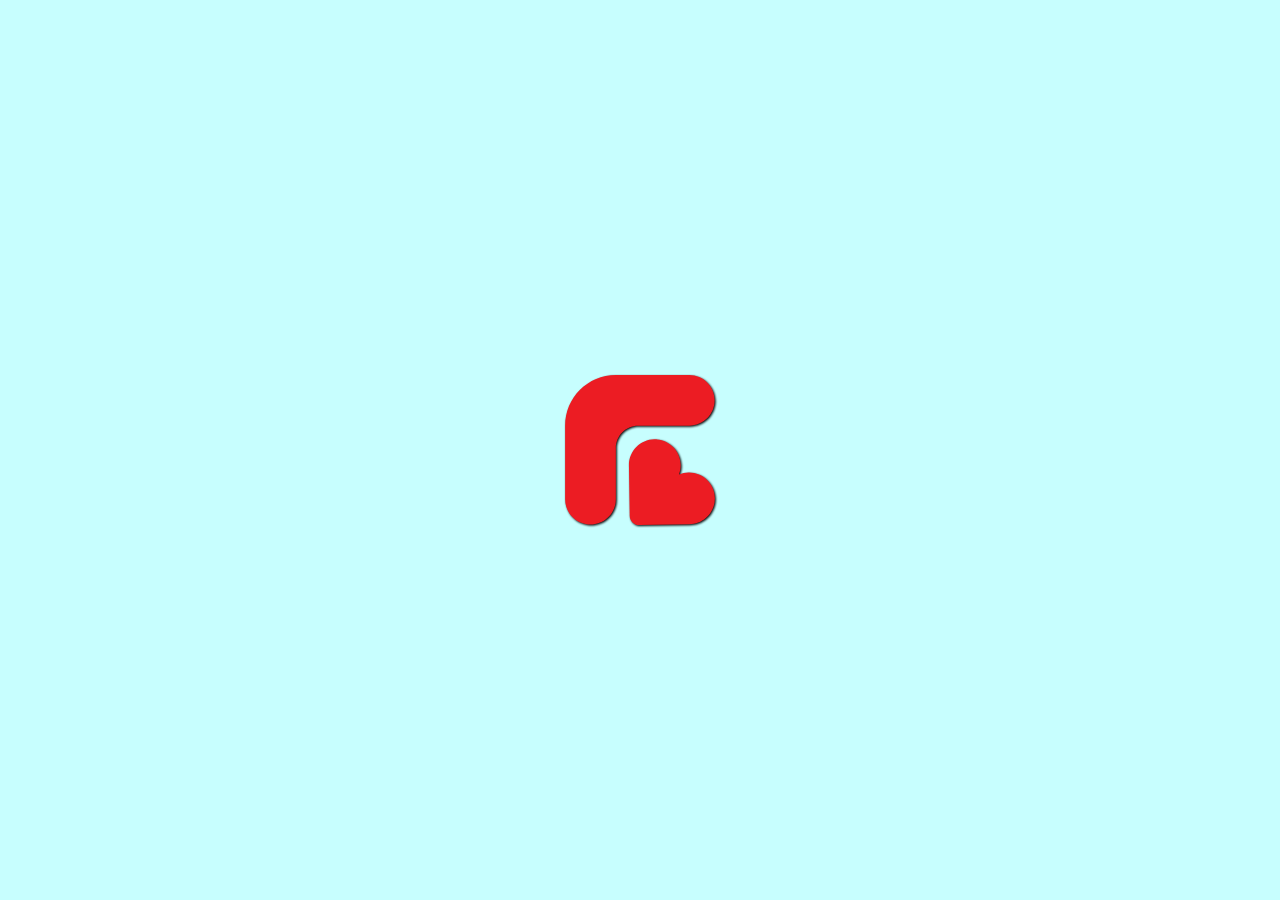
==== Landing Page/Landing Page 1/index.html @ 411c59f4 "Landing page added + loader enhancements" ====
<!DOCTYPE html>
<html lang="en">
  <head>
    <meta charset="UTF-8" />
    <meta name="viewport" content="width=device-width, initial-scale=1.0" />
    <link rel="stylesheet" href="main.css" />
    <title>FresHealth Loading</title>
    <link rel="preconnect" href="https://fonts.gstatic.com" />
    <link
      href="https://fonts.googleapis.com/css2?family=Poppins:wght@300;400;500&display=swap"
      rel="stylesheet"
    />
  </head>
  <body>
    <div class="loading-wrapper disappear">
      <svg
        id="loading-svg"
        xmlns="http://www.w3.org/2000/svg"
        viewBox="0 2.128906 121.277344 121.480469"
      >
        <path
          d="M 121.082031 22.660156 C 121.082031 34.011719 111.890625 43.203125 100.546875 43.203125 L 59.128906 43.203125 C 49.164063 43.203125 41.085938 51.285156 41.085938 61.246094 L 41.085938 102.667969 C 41.085938 114.011719 31.886719 123.207031 20.542969 123.207031 C 9.199219 123.207031 0 114.011719 0 102.667969 L 0 43.203125 C 0 31.859375 4.601563 21.59375 12.03125 14.160156 C 19.464844 6.726563 29.742188 2.128906 41.085938 2.128906 L 100.546875 2.128906 C 111.890625 2.128906 121.082031 11.316406 121.082031 22.660156  "
          fill="#ec1c23"
        />
        <path
          id="heart"
          d=" M 72.324219 54.226563 C 72.683594 54.222656 73.046875 54.226563 73.398438 54.238281 C 73.742188 54.25 74.089844 54.269531 74.433594 54.296875 C 85.027344 55.199219 93.425781 64.011719 93.589844 74.867188 C 93.628906 77.640625 93.132813 80.296875 92.175781 82.734375 C 92.164063 82.75 92.164063 82.757813 92.15625 82.773438 C 92.191406 82.757813 92.226563 82.75 92.257813 82.730469 C 94.648438 81.730469 97.273438 81.160156 100.023438 81.121094 C 111.589844 80.945313 121.105469 90.179688 121.277344 101.75 C 121.449219 113.316406 112.214844 122.832031 100.648438 123.007813 L 60.113281 123.609375 C 55.859375 123.675781 52.363281 120.277344 52.296875 116.023438 L 51.691406 75.492188 C 51.519531 63.921875 60.761719 54.398438 72.324219 54.226563 "
          fill="#ec1c23"
        />
      </svg>
    </div>
    <header>
      <nav>
        <div class="logo">
          <svg
            width="184"
            height="50"
            viewBox="0 0 184 50"
            fill="none"
            xmlns="http://www.w3.org/2000/svg"
          >
            <path
              d="M62.2252 33.3388C61.6733 33.3388 61.1645 33.2242 60.6985 32.9963C60.2326 32.7678 60 32.4253 60 31.969V13.8541C60 13.3978 60.204 13.0553 60.6133 12.8268C61.0219 12.5989 61.4639 12.4843 61.9394 12.4843H71.8389C72.3137 12.4843 72.6562 12.689 72.8656 13.0983C73.075 13.5076 73.1794 13.9394 73.1794 14.3958C73.1794 14.9285 73.0655 15.3904 72.8369 15.7799C72.6091 16.1701 72.2762 16.3645 71.8389 16.3645H64.4497V21.186H68.7576C69.1949 21.186 69.5278 21.362 69.7563 21.7133C69.9848 22.0653 70.0987 22.4692 70.0987 22.9262C70.0987 23.3062 69.9937 23.6821 69.7849 24.0525C69.5755 24.4236 69.2331 24.6091 68.7576 24.6091H64.4497V31.969C64.4497 32.4253 64.2171 32.7678 63.7512 32.9963C63.2846 33.2242 62.7764 33.3388 62.2252 33.3388Z"
              fill="black"
            />
            <path
              d="M74.4919 33.3388C73.8643 33.3388 73.3466 33.1962 72.9373 32.9104C72.5286 32.6252 72.324 32.3114 72.324 31.969V21.1001C72.324 20.7003 72.5286 20.3776 72.9373 20.13C73.3466 19.8831 73.8643 19.7589 74.4919 19.7589C75.0438 19.7589 75.509 19.8831 75.8903 20.13C76.2703 20.3776 76.4606 20.7003 76.4606 21.1001V22.1554C76.6503 21.7379 76.9211 21.3334 77.2738 20.9432C77.6251 20.5536 78.0248 20.2303 78.4716 19.9731C78.9185 19.7166 79.3796 19.5884 79.8551 19.5884H80.6825C81.1007 19.5884 81.467 19.7787 81.7808 20.1587C82.0946 20.5393 82.2515 20.9861 82.2515 21.4998C82.2515 22.0319 82.0946 22.4889 81.7808 22.8689C81.467 23.2496 81.1007 23.4392 80.6825 23.4392H79.8551C79.3421 23.4392 78.8468 23.6152 78.372 23.9672C77.8959 24.3192 77.5064 24.8083 77.2021 25.4366C76.8979 26.0642 76.7458 26.8152 76.7458 27.6898V31.969C76.7458 32.3114 76.5268 32.6252 76.0895 32.9104C75.6523 33.1962 75.1195 33.3388 74.4919 33.3388Z"
              fill="black"
            />
            <path
              d="M87.2729 25.1794H90.8099C91.0193 25.1794 91.1715 25.1323 91.267 25.0368C91.3618 24.942 91.4095 24.7612 91.4095 24.4952C91.4095 24.1145 91.3093 23.796 91.1101 23.5395C90.9102 23.2823 90.653 23.0927 90.3392 22.9685C90.0254 22.845 89.6877 22.783 89.3269 22.783C88.9844 22.783 88.6563 22.845 88.3425 22.9685C88.0287 23.0927 87.7722 23.2823 87.5724 23.5395C87.3725 23.796 87.2729 24.1145 87.2729 24.4952V25.1794ZM90.0684 33.6239C88.6611 33.6239 87.4155 33.3715 86.3315 32.8681C85.2475 32.3639 84.3962 31.6552 83.7782 30.7424C83.1601 29.8297 82.8511 28.7737 82.8511 27.5758V25.4932C82.8511 24.4283 83.1458 23.4488 83.7352 22.5551C84.3246 21.6615 85.1138 20.9432 86.103 20.4015C87.0921 19.8592 88.1952 19.5877 89.4122 19.5877C90.5152 19.5877 91.5282 19.8162 92.4505 20.2726C93.3728 20.729 94.1198 21.362 94.6901 22.1697C95.2603 22.9787 95.5462 23.9242 95.5462 25.0082C95.5462 25.8643 95.4077 26.4776 95.1321 26.8487C94.8565 27.2191 94.5045 27.4476 94.0768 27.5329C93.6491 27.6188 93.2159 27.6611 92.7786 27.6611H87.2729V27.8323C87.2729 28.5363 87.5389 29.1018 88.0717 29.5302C88.6038 29.958 89.3078 30.1715 90.183 30.1715C90.7717 30.1715 91.2758 30.0821 91.6947 29.9007C92.1128 29.7199 92.4833 29.5446 92.8073 29.3733C93.1306 29.2021 93.4444 29.1162 93.7487 29.1162C94.0911 29.1162 94.3858 29.2308 94.6328 29.4586C94.8797 29.6871 95.0652 29.9532 95.1894 30.2574C95.3129 30.5617 95.3749 30.8277 95.3749 31.0562C95.3749 31.4178 95.156 31.7978 94.7187 32.1975C94.2808 32.5966 93.6675 32.9349 92.8782 33.2098C92.089 33.4854 91.1524 33.6239 90.0684 33.6239Z"
              fill="black"
            />
            <path
              d="M102.249 33.6239C101.26 33.6239 100.352 33.4997 99.5252 33.2528C98.6978 33.0059 98.0415 32.6825 97.5565 32.2828C97.0715 31.8837 96.8293 31.456 96.8293 30.9989C96.8293 30.7711 96.8907 30.5051 97.0149 30.2001C97.1383 29.8966 97.3089 29.6298 97.5279 29.4013C97.7461 29.1735 97.9985 29.0589 98.2837 29.0589C98.5879 29.0589 98.8929 29.1687 99.1971 29.387C99.5007 29.606 99.8765 29.8202 100.324 30.0296C100.77 30.2383 101.375 30.3434 102.135 30.3434C102.896 30.3434 103.381 30.2336 103.59 30.0153C103.799 29.7963 103.904 29.5923 103.904 29.4013C103.904 29.0786 103.742 28.8262 103.419 28.6455C103.096 28.4654 102.682 28.3133 102.178 28.1891C101.674 28.0656 101.136 27.9231 100.566 27.7614C99.9959 27.5997 99.4584 27.376 98.9543 27.0908C98.4501 26.8057 98.0367 26.4162 97.7134 25.9209C97.3901 25.427 97.2284 24.7803 97.2284 23.9815C97.2284 23.2782 97.3948 22.5885 97.7277 21.9132C98.0599 21.2385 98.6166 20.6819 99.397 20.2439C100.176 19.8067 101.242 19.5877 102.592 19.5877C103.429 19.5877 104.213 19.6737 104.946 19.8449C105.677 20.0161 106.277 20.2583 106.743 20.5721C107.208 20.8865 107.442 21.2426 107.442 21.6424C107.442 21.832 107.38 22.094 107.256 22.4269C107.132 22.7598 106.952 23.0592 106.714 23.3253C106.476 23.592 106.187 23.7243 105.844 23.7243C105.596 23.7243 105.32 23.6534 105.017 23.5108C104.712 23.3683 104.37 23.2257 103.989 23.0824C103.609 22.9399 103.163 22.8689 102.649 22.8689C102.268 22.8689 101.959 22.9167 101.722 23.0115C101.484 23.107 101.308 23.2209 101.194 23.3539C101.08 23.487 101.023 23.6295 101.023 23.7816C101.023 24.0484 101.184 24.2523 101.508 24.3949C101.831 24.5375 102.249 24.6705 102.763 24.794C103.276 24.9181 103.819 25.0607 104.389 25.2224C104.959 25.3841 105.502 25.6214 106.015 25.9352C106.528 26.249 106.946 26.6679 107.271 27.1911C107.594 27.7143 107.756 28.3938 107.756 29.2308C107.756 30.5617 107.285 31.6265 106.343 32.4253C105.401 33.2242 104.037 33.6239 102.249 33.6239Z"
              fill="black"
            />
            <path
              d="M111.977 33.3388C111.33 33.3388 110.803 33.1962 110.394 32.9104C109.985 32.6252 109.78 32.3114 109.78 31.969V13.3405C109.78 12.9407 109.985 12.618 110.394 12.3704C110.803 12.1235 111.33 12 111.977 12C112.585 12 113.109 12.1235 113.546 12.3704C113.984 12.618 114.202 12.9407 114.202 13.3405V21.7563C114.468 21.2051 114.905 20.7058 115.514 20.2583C116.123 19.8121 116.864 19.5884 117.74 19.5884C118.614 19.5884 119.418 19.8592 120.15 20.4008C120.882 20.9432 121.472 21.6663 121.919 22.5694C122.365 23.4726 122.589 24.4761 122.589 25.5791V31.969C122.589 32.4253 122.357 32.7678 121.891 32.9963C121.424 33.2242 120.916 33.3388 120.364 33.3388C119.851 33.3388 119.356 33.2242 118.881 32.9963C118.405 32.7678 118.167 32.4253 118.167 31.969V25.5791C118.167 25.2176 118.072 24.8758 117.882 24.5518C117.692 24.2285 117.444 23.9624 117.141 23.753C116.836 23.5443 116.494 23.4392 116.113 23.4392C115.809 23.4392 115.51 23.5252 115.215 23.6964C114.92 23.8669 114.677 24.1098 114.488 24.4236C114.298 24.7374 114.202 25.1228 114.202 25.5791V31.969C114.202 32.3114 113.984 32.6252 113.546 32.9104C113.109 33.1962 112.585 33.3388 111.977 33.3388Z"
              fill="black"
            />
            <path
              d="M128.922 25.1794H132.459C132.669 25.1794 132.821 25.1323 132.916 25.0368C133.011 24.942 133.059 24.7612 133.059 24.4952C133.059 24.1145 132.959 23.796 132.759 23.5395C132.56 23.2823 132.303 23.0927 131.989 22.9685C131.675 22.845 131.337 22.783 130.976 22.783C130.634 22.783 130.306 22.845 129.992 22.9685C129.678 23.0927 129.421 23.2823 129.222 23.5395C129.022 23.796 128.922 24.1145 128.922 24.4952V25.1794ZM131.718 33.6239C130.311 33.6239 129.065 33.3715 127.98 32.8681C126.896 32.3639 126.045 31.6552 125.427 30.7424C124.81 29.8297 124.501 28.7737 124.501 27.5758V25.4932C124.501 24.4283 124.795 23.4488 125.385 22.5551C125.974 21.6615 126.763 20.9432 127.752 20.4015C128.741 19.8592 129.845 19.5877 131.062 19.5877C132.165 19.5877 133.177 19.8162 134.1 20.2726C135.022 20.729 135.769 21.362 136.34 22.1697C136.91 22.9787 137.195 23.9242 137.195 25.0082C137.195 25.8643 137.057 26.4776 136.782 26.8487C136.506 27.2191 136.154 27.4476 135.726 27.5329C135.298 27.6188 134.865 27.6611 134.427 27.6611H128.922V27.8323C128.922 28.5363 129.188 29.1018 129.721 29.5302C130.253 29.958 130.957 30.1715 131.832 30.1715C132.421 30.1715 132.925 30.0821 133.343 29.9007C133.762 29.7199 134.133 29.5446 134.457 29.3733C134.779 29.2021 135.094 29.1162 135.398 29.1162C135.74 29.1162 136.035 29.2308 136.282 29.4586C136.529 29.6871 136.715 29.9532 136.838 30.2574C136.962 30.5617 137.024 30.8277 137.024 31.0562C137.024 31.4178 136.805 31.7978 136.368 32.1975C135.93 32.5966 135.317 32.9349 134.528 33.2098C133.738 33.4854 132.802 33.6239 131.718 33.6239Z"
              fill="black"
            />
            <path
              d="M143.956 30.4C144.26 30.4 144.574 30.2813 144.897 30.0432C145.221 29.8058 145.501 29.4873 145.739 29.0875C145.976 28.6885 146.096 28.2512 146.096 27.7757V27.6611H145.981C145.448 27.6611 144.94 27.6952 144.455 27.7614C143.97 27.8282 143.58 27.9708 143.285 28.1891C142.991 28.4081 142.843 28.7451 142.843 29.2021C142.843 29.6203 142.948 29.9245 143.157 30.1149C143.367 30.3052 143.633 30.4 143.956 30.4ZM142.044 33.6239C141.055 33.6239 140.199 33.3149 139.477 32.6962C138.754 32.0788 138.393 31.1231 138.393 29.8297C138.393 28.7076 138.679 27.8323 139.249 27.2047C139.819 26.5772 140.604 26.1399 141.602 25.8929C142.601 25.646 143.756 25.5218 145.069 25.5218H146.096V25.2367C146.096 24.9134 146.028 24.59 145.895 24.2667C145.763 23.9433 145.543 23.6725 145.24 23.4535C144.935 23.2352 144.507 23.1254 143.956 23.1254C143.175 23.1254 142.596 23.2018 142.216 23.3539C141.835 23.5061 141.54 23.663 141.332 23.8246C141.122 23.9863 140.884 24.0668 140.618 24.0668C140.143 24.0668 139.777 23.8294 139.52 23.3539C139.263 22.8785 139.135 22.3839 139.135 21.8702C139.135 21.4139 139.396 21.0141 139.919 20.6717C140.442 20.3299 141.079 20.0639 141.831 19.8735C142.581 19.6832 143.309 19.5877 144.013 19.5877C145.572 19.5877 146.828 19.8544 147.779 20.3872C148.73 20.9193 149.423 21.609 149.861 22.4548C150.299 23.3014 150.518 24.2094 150.518 25.1794V31.969C150.518 32.3496 150.312 32.673 149.904 32.939C149.494 33.2057 148.977 33.3381 148.349 33.3381C147.797 33.3381 147.332 33.2057 146.951 32.939C146.571 32.673 146.381 32.3496 146.381 31.969V31.3414C145.867 31.9315 145.268 32.4588 144.583 32.9247C143.899 33.3906 143.052 33.6239 142.044 33.6239Z"
              fill="black"
            />
            <path
              d="M155.424 33.3388C154.777 33.3388 154.249 33.1962 153.84 32.9104C153.431 32.6252 153.227 32.3114 153.227 31.969V13.3405C153.227 12.9407 153.431 12.618 153.84 12.3704C154.249 12.1235 154.777 12 155.424 12C156.032 12 156.555 12.1235 156.993 12.3704C157.43 12.618 157.649 12.9407 157.649 13.3405V31.969C157.649 32.3114 157.43 32.6252 156.993 32.9104C156.555 33.1962 156.032 33.3388 155.424 33.3388Z"
              fill="black"
            />
            <path
              d="M166.007 33.3388C164.2 33.3388 162.816 32.9533 161.857 32.1832C160.896 31.413 160.416 30.1913 160.416 28.5172V15.1946C160.416 14.7955 160.653 14.4722 161.129 14.2245C161.604 13.9776 162.099 13.8541 162.612 13.8541C163.164 13.8541 163.672 13.9776 164.139 14.2245C164.604 14.4722 164.838 14.7955 164.838 15.1946V19.7589H168.062C168.422 19.7589 168.693 19.9261 168.874 20.2583C169.055 20.5912 169.145 20.9479 169.145 21.3286C169.145 21.7277 169.055 22.0892 168.874 22.4125C168.693 22.7359 168.422 22.8976 168.062 22.8976H164.838V28.5172C164.838 28.9361 164.923 29.226 165.094 29.3877C165.265 29.5493 165.57 29.6298 166.007 29.6298H167.234C167.88 29.6298 168.356 29.8249 168.66 30.2144C168.965 30.6046 169.117 31.0276 169.117 31.484C169.117 31.9594 168.965 32.3878 168.66 32.7678C168.356 33.1484 167.88 33.3388 167.234 33.3388"
              fill="black"
            />
            <path
              d="M173.082 33.3388C172.436 33.3388 171.908 33.1962 171.499 32.9104C171.09 32.6252 170.886 32.3114 170.886 31.969V13.3405C170.886 12.9407 171.09 12.618 171.499 12.3704C171.908 12.1235 172.436 12 173.082 12C173.691 12 174.213 12.1235 174.651 12.3704C175.088 12.618 175.307 12.9407 175.307 13.3405V21.7563C175.574 21.2051 176.011 20.7058 176.62 20.2583C177.228 19.8121 177.97 19.5884 178.844 19.5884C179.72 19.5884 180.523 19.8592 181.255 20.4008C181.987 20.9432 182.577 21.6663 183.024 22.5694C183.471 23.4726 183.695 24.4761 183.695 25.5791V31.969C183.695 32.4253 183.461 32.7678 182.995 32.9963C182.529 33.2242 182.021 33.3388 181.469 33.3388C180.956 33.3388 180.461 33.2242 179.986 32.9963C179.51 32.7678 179.272 32.4253 179.272 31.969V25.5791C179.272 25.2176 179.177 24.8758 178.987 24.5518C178.797 24.2285 178.55 23.9624 178.246 23.753C177.941 23.5443 177.599 23.4392 177.219 23.4392C176.914 23.4392 176.614 23.5252 176.32 23.6964C176.025 23.8669 175.782 24.1098 175.593 24.4236C175.402 24.7374 175.307 25.1228 175.307 25.5791V31.969C175.307 32.3114 175.088 32.6252 174.651 32.9104C174.213 33.1962 173.691 33.3388 173.082 33.3388Z"
              fill="black"
            />
            <path
              d="M63.0513 36.1704V36.5374H62.0083V39.3984H61.571V36.5374H60.5239V36.1704"
              fill="black"
            />
            <path
              d="M70.9944 39.3984H70.5551V37.9297H68.8156V39.3984H68.377V36.1704H68.8156V37.6098H70.5551V36.1704H70.9944"
              fill="black"
            />
            <path
              d="M78.6374 36.1704V36.5265H77.0875V37.5982H78.3427V37.9406H77.0875V39.0423H78.6374V39.3984H76.6489V36.1704"
              fill="black"
            />
            <path
              d="M92.4846 39.3984H92.0453V37.9297H90.3065V39.3984H89.8672V36.1704H90.3065V37.6098H92.0453V36.1704H92.4846"
              fill="black"
            />
            <path
              d="M100.128 36.1704V36.5265H98.5784V37.5982H99.8329V37.9406H98.5784V39.0423H100.128V39.3984H98.1391V36.1704"
              fill="black"
            />
            <path
              d="M106.163 38.1999H107.368L106.861 36.8867C106.828 36.8055 106.796 36.7039 106.765 36.5824C106.748 36.6438 106.732 36.7005 106.716 36.7523C106.7 36.8042 106.685 36.8499 106.67 36.8887L106.163 38.1999ZM108.279 39.3984H107.94C107.902 39.3984 107.87 39.3889 107.846 39.3691C107.822 39.3493 107.804 39.3248 107.792 39.2947L107.49 38.5157H106.042L105.74 39.2947C105.729 39.322 105.711 39.3459 105.686 39.3671C105.66 39.3882 105.629 39.3984 105.591 39.3984H105.253L106.544 36.1704H106.987"
              fill="black"
            />
            <path
              d="M113.989 39.0314H115.386V39.3984H113.552V36.1704H113.989"
              fill="black"
            />
            <path
              d="M122.545 36.1704V36.5374H121.502V39.3984H121.065V36.5374H120.017V36.1704"
              fill="black"
            />
            <path
              d="M130.488 39.3984H130.049V37.9297H128.31V39.3984H127.87V36.1704H128.31V37.6098H130.049V36.1704H130.488"
              fill="black"
            />
            <path
              d="M142.315 37.927V39.0512H143.012C143.137 39.0512 143.244 39.0369 143.334 39.0082C143.423 38.9803 143.497 38.94 143.555 38.8882C143.612 38.8363 143.655 38.7749 143.682 38.7033C143.709 38.6324 143.723 38.5539 143.723 38.468C143.723 38.3015 143.663 38.1692 143.545 38.073C143.427 37.9754 143.249 37.927 143.01 37.927H142.315ZM142.315 37.6166H142.891C143.014 37.6166 143.121 37.603 143.211 37.5757C143.301 37.5491 143.375 37.5116 143.435 37.4631C143.494 37.4147 143.538 37.3567 143.567 37.2885C143.595 37.2203 143.609 37.1452 143.609 37.0647C143.609 36.8751 143.553 36.7366 143.439 36.6479C143.324 36.5593 143.148 36.5149 142.907 36.5149H142.315V37.6166ZM141.877 39.3984V36.1704H142.907C143.105 36.1704 143.276 36.1895 143.419 36.2284C143.563 36.268 143.68 36.3232 143.773 36.3955C143.865 36.4678 143.933 36.5558 143.978 36.6602C144.022 36.7646 144.045 36.8819 144.045 37.0129C144.045 37.0927 144.032 37.1691 144.007 37.2428C143.982 37.3165 143.945 37.3847 143.894 37.4474C143.845 37.5102 143.781 37.5668 143.706 37.6166C143.63 37.6657 143.54 37.7067 143.439 37.738C143.674 37.7844 143.852 37.8697 143.972 37.9925C144.092 38.116 144.152 38.2783 144.152 38.4796C144.152 38.616 144.127 38.7401 144.077 38.8534C144.027 38.9659 143.953 39.0628 143.856 39.144C143.759 39.2252 143.641 39.2879 143.5 39.3316C143.36 39.3759 143.199 39.3984 143.019 39.3984"
              fill="black"
            />
            <path
              d="M150.199 38.1999H151.404L150.897 36.8867C150.864 36.8055 150.832 36.7039 150.801 36.5824C150.784 36.6438 150.767 36.7005 150.752 36.7523C150.736 36.8042 150.721 36.8499 150.705 36.8887L150.199 38.1999ZM152.314 39.3984H151.976C151.937 39.3984 151.906 39.3889 151.881 39.3691C151.857 39.3493 151.84 39.3248 151.827 39.2947L151.526 38.5157H150.077L149.775 39.2947C149.765 39.322 149.747 39.3459 149.722 39.3671C149.696 39.3882 149.664 39.3984 149.627 39.3984H149.289L150.58 36.1704H151.023"
              fill="black"
            />
            <path
              d="M159.836 36.1704V36.3321C159.836 36.3833 159.82 36.4317 159.788 36.4767L157.961 39.0423H159.804V39.3984H157.389V39.2272C157.389 39.1822 157.403 39.1392 157.432 39.099L159.262 36.5265H157.475V36.1704"
              fill="black"
            />
            <path
              d="M165.806 38.1999H167.01L166.504 36.8867C166.471 36.8055 166.439 36.7039 166.407 36.5824C166.39 36.6438 166.375 36.7005 166.359 36.7523C166.342 36.8042 166.327 36.8499 166.312 36.8887L165.806 38.1999ZM167.92 39.3984H167.583C167.544 39.3984 167.512 39.3889 167.489 39.3691C167.465 39.3493 167.446 39.3248 167.434 39.2947L167.132 38.5157H165.684L165.382 39.2947C165.371 39.322 165.353 39.3459 165.328 39.3671C165.302 39.3882 165.271 39.3984 165.233 39.3984H164.896L166.186 36.1704H166.63"
              fill="black"
            />
            <path
              d="M173.735 38.1999H174.94L174.433 36.8867C174.4 36.8055 174.368 36.7039 174.337 36.5824C174.32 36.6438 174.304 36.7005 174.288 36.7523C174.272 36.8042 174.257 36.8499 174.242 36.8887L173.735 38.1999ZM175.85 39.3984H175.512C175.473 39.3984 175.442 39.3889 175.418 39.3691C175.393 39.3493 175.376 39.3248 175.363 39.2947L175.062 38.5157H173.614L173.311 39.2947C173.301 39.322 173.283 39.3459 173.258 39.3671C173.232 39.3882 173.2 39.3984 173.163 39.3984H172.825L174.116 36.1704H174.56"
              fill="black"
            />
            <path
              d="M181.604 37.7339H182.061C182.188 37.7339 182.301 37.7183 182.398 37.6876C182.495 37.6569 182.576 37.6132 182.641 37.5566C182.706 37.5006 182.755 37.4331 182.789 37.3553C182.821 37.2769 182.838 37.1909 182.838 37.0961C182.838 36.9037 182.774 36.7591 182.648 36.6609C182.521 36.564 182.332 36.5149 182.081 36.5149H181.604V37.7339ZM181.604 38.0512V39.3984H181.169V36.1704H182.081C182.285 36.1704 182.462 36.1909 182.611 36.2318C182.759 36.2734 182.882 36.3328 182.979 36.4112C183.076 36.489 183.148 36.5838 183.194 36.6936C183.24 36.8042 183.264 36.9276 183.264 37.0647C183.264 37.1787 183.246 37.2851 183.21 37.3847C183.174 37.4836 183.122 37.573 183.053 37.6514C182.985 37.7299 182.901 37.7974 182.803 37.8533C182.705 37.9086 182.594 37.9509 182.469 37.9788C182.523 38.0109 182.57 38.0566 182.613 38.1166L183.555 39.3984H183.167C183.088 39.3984 183.029 39.3671 182.991 39.3063L182.153 38.1521C182.128 38.1166 182.1 38.0907 182.07 38.075C182.04 38.0587 181.995 38.0512 181.935 38.0512"
              fill="black"
            />
            <path
              d="M49.9185 8.45037C49.9185 13.1225 46.1292 16.9056 41.4525 16.9056H24.3771C20.2689 16.9056 16.9385 20.232 16.9385 24.3318V41.3804C16.9385 46.0494 13.1459 49.834 8.46926 49.834C3.79256 49.834 0 46.0494 0 41.3804V16.9056C0 12.2366 1.89709 8.01145 4.96013 4.95189C8.02478 1.89233 12.2618 0 16.9385 0H41.4525C46.1292 0 49.9185 3.78144 49.9185 8.45037Z"
              fill="#EC1C23"
            />
            <path
              d="M29.8171 21.4427C29.9653 21.441 30.115 21.4427 30.26 21.4475C30.4017 21.4523 30.545 21.4603 30.6867 21.4716C35.0542 21.843 38.5167 25.4701 38.5843 29.938C38.6004 31.0795 38.3959 32.1728 38.0013 33.1761C37.9965 33.1825 37.9965 33.1857 37.9933 33.1921C38.0078 33.1857 38.0223 33.1825 38.0351 33.1744C39.0207 32.7629 40.1029 32.5281 41.2367 32.5121C46.0052 32.4397 49.9282 36.2404 49.999 41.0026C50.0699 45.7632 46.2628 49.6797 41.4943 49.752L24.7829 49.9996C23.0291 50.0269 21.5878 48.6282 21.5604 46.8774L21.3108 30.1953C21.24 25.4331 25.0502 21.5134 29.8171 21.4427Z"
              fill="#EC1C23"
            />
          </svg>
        </div>
        <ul>
          <li class="borderLeftRight">Home</li>
          <li class="textTransformX">Products</li>
          <li>About Us</li>
          <li>Contact Us</li>
        </ul>
      </nav>
    </header>
  </body>
  <script src="../../js/main.js"></script>
</html>
---- Landing Page/Landing Page 1/main.css ----
/* 
#c7fefe
#f25a5f
#E19B8E
#FFE5DB
#57BABA
 */
* {
  box-sizing: border-box;
  margin: 0;
  padding: 0;
  font-family: "Poppins", sans-serif;
}

.logo {
  display: flex;
  margin-left: 10%;
  justify-content: flex-start;
  height: 100%;
  align-items: center;
}
button.changecolor {
  position: absolute;
  border: none;
  outline: none;
  padding: 15px;
  cursor: pointer;
}
svg#loading-svg {
  width: 150px;
  height: 150px;
  overflow: visible;
  margin: auto;
  display: block;
}

path#heart {
  animation: heartbeat 2.5s infinite both ease-in-out;
}

@keyframes heartbeat {
  50% {
    fill: #f25a5f;
    transform: scale(1.05);
  }
}
svg#loading-svg {
  filter: drop-shadow(1px 1px 1px black);
}
.loading-wrapper {
  position: fixed;
  left: 0;
  top: 0;
  width: 100%;
  z-index: 999;
  display: flex;
  height: 100%;
  background-color: #c7fefe;
}
nav {
  height: 100px;
  width: 100%;
  display: flex;
  box-shadow: 0px 1px 10px #00000025;
}
ul {
  display: flex;
  list-style: none;
  flex: 1 0;
  align-items: center;
  justify-content: flex-end;
  margin-right: 10%;
}

li {
  font-size: 14px;
  font-weight: 500;
  margin: 0 25px;
}

.borderLeftRight {
  display: inline-block;
  position: relative;
  color: hsl(222, 25%, 14%);
  cursor: pointer;
}

.borderLeftRight::after {
  content: "";
  position: absolute;
  width: 100%;
  transform: scaleX(0);
  height: 2px;
  bottom: 0;
  left: 0;
  background-color: hsl(243, 80%, 62%);
  transform-origin: bottom right;
  transition: transform 0.4s cubic-bezier(0.86, 0, 0.07, 1);
}

.borderLeftRight:hover::after {
  transform: scaleX(1);
  transform-origin: bottom left;
}

.textTransformX {
  cursor: pointer;
  color: hsl(222, 25%, 14%);
  transition: transform 0.2s ease, color 0.2s ease;
}

.textTransformX:hover {
  transform: translateX(4px);
  color: hsl(243, 80%, 62%);
}

@media screen and (max-width: 786px) {
  header {
    position: fixed;
    bottom: 0;
    width: 100%;
  }
  .logo {
    display: none;
  }
  ul {
    margin-right: 0;
    justify-content: space-around;
    text-align: center;
    flex: 1 0 100%;
  }
  nav {
    height: 50px;
  }
  li {
    margin: 0;
  }
}
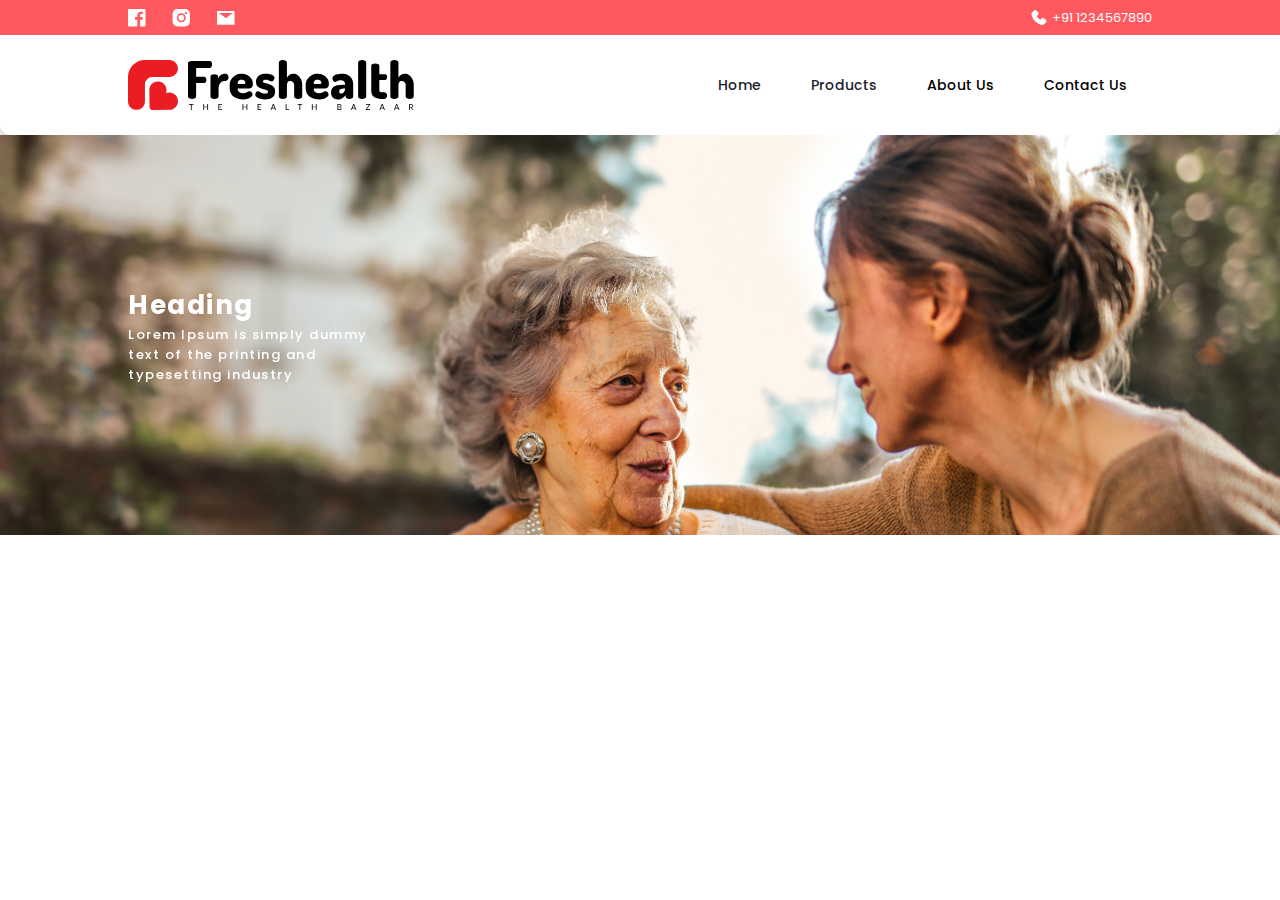
==== commit 0bb64b75: "Landing page updated with new layout" ====
--- a/Landing Page/Landing Page 1/index.html
+++ b/Landing Page/Landing Page 1/index.html
@@ -30,113 +30,150 @@
       </svg>
     </div>
     <header>
+      <div class="top-nav">
+        <svg
+          class="social"
+          width="107"
+          height="18"
+          viewBox="0 0 107 18"
+          fill="none"
+          xmlns="http://www.w3.org/2000/svg"
+        >
+          <path
+            d="M53.2789 5.83198C51.6722 5.83198 50.361 7.14315 50.361 8.74983C50.361 10.3565 51.6722 11.6677 53.2789 11.6677C54.8856 11.6677 56.1968 10.3565 56.1968 8.74983C56.1968 7.14315 54.8856 5.83198 53.2789 5.83198ZM62.0303 8.74983C62.0303 7.54154 62.0412 6.34419 61.9734 5.13809C61.9055 3.73717 61.5859 2.49385 60.5615 1.46943C59.5349 0.442816 58.2938 0.12542 56.8928 0.0575634C55.6845 -0.0102936 54.4872 0.000651087 53.2811 0.000651087C52.0728 0.000651087 50.8754 -0.0102936 49.6693 0.0575634C48.2684 0.12542 47.0251 0.445005 46.0007 1.46943C44.9741 2.49604 44.6567 3.73717 44.5888 5.13809C44.521 6.34638 44.5319 7.54373 44.5319 8.74983C44.5319 9.95594 44.521 11.1555 44.5888 12.3616C44.6567 13.7625 44.9763 15.0058 46.0007 16.0302C47.0273 17.0568 48.2684 17.3742 49.6693 17.4421C50.8776 17.51 52.075 17.499 53.2811 17.499C54.4894 17.499 55.6867 17.51 56.8928 17.4421C58.2938 17.3742 59.5371 17.0547 60.5615 16.0302C61.5881 15.0036 61.9055 13.7625 61.9734 12.3616C62.0434 11.1555 62.0303 9.95813 62.0303 8.74983V8.74983ZM53.2789 13.2393C50.7945 13.2393 48.7894 11.2343 48.7894 8.74983C48.7894 6.26539 50.7945 4.26032 53.2789 4.26032C55.7633 4.26032 57.7684 6.26539 57.7684 8.74983C57.7684 11.2343 55.7633 13.2393 53.2789 13.2393ZM57.9523 5.12495C57.3722 5.12495 56.9038 4.65652 56.9038 4.07645C56.9038 3.49638 57.3722 3.02795 57.9523 3.02795C58.5323 3.02795 59.0008 3.49638 59.0008 4.07645C59.001 4.21419 58.974 4.35061 58.9213 4.4779C58.8687 4.60519 58.7915 4.72084 58.6941 4.81824C58.5967 4.91564 58.481 4.99286 58.3537 5.04549C58.2264 5.09812 58.09 5.12512 57.9523 5.12495V5.12495Z"
+            fill="white"
+          />
+          <path
+            d="M105.925 2H89.6747C89.329 2 89.0497 2.2793 89.0497 2.625V15.125C89.0497 15.4707 89.329 15.75 89.6747 15.75H105.925C106.27 15.75 106.55 15.4707 106.55 15.125V2.625C106.55 2.2793 106.27 2 105.925 2ZM104.347 4.12695L98.1844 8.92188C98.0321 9.04102 97.8192 9.04102 97.6669 8.92188L91.5028 4.12695C91.4796 4.10902 91.4625 4.08427 91.4541 4.05616C91.4456 4.02806 91.4462 3.99801 91.4556 3.97023C91.4651 3.94245 91.483 3.91833 91.5069 3.90125C91.5308 3.88418 91.5594 3.875 91.5887 3.875H104.261C104.29 3.875 104.319 3.88418 104.342 3.90125C104.366 3.91833 104.384 3.94245 104.394 3.97023C104.403 3.99801 104.404 4.02806 104.395 4.05616C104.387 4.08427 104.37 4.10902 104.347 4.12695V4.12695Z"
+            fill="white"
+          />
+          <path
+            d="M16.8 0H0.7C0.312812 0 0 0.312812 0 0.7V16.8C0 17.1872 0.312812 17.5 0.7 17.5H16.8C17.1872 17.5 17.5 17.1872 17.5 16.8V0.7C17.5 0.312812 17.1872 0 16.8 0ZM14.7787 5.10781H13.3809C12.285 5.10781 12.0728 5.62844 12.0728 6.39406V8.08062H14.6891L14.3478 10.7209H12.0728V17.5H9.345V10.7231H7.06344V8.08062H9.345V6.13375C9.345 3.87406 10.7253 2.6425 12.7422 2.6425C13.7091 2.6425 14.5381 2.71469 14.7809 2.7475V5.10781H14.7787Z"
+            fill="white"
+          />
+        </svg>
+        <div class="margin-right">
+          <svg
+            width="16"
+            height="15"
+            viewBox="0 0 16 15"
+            xmlns="http://www.w3.org/2000/svg"
+          >
+            <path
+              d="M1.19924 2.37011L3.13793 0.433246C3.27468 0.295888 3.43723 0.186904 3.61623 0.112554C3.79524 0.0382038 3.98716 -4.64549e-05 4.18099 4.23407e-08C4.57601 4.23407e-08 4.94737 0.154731 5.22588 0.433246L7.31202 2.51938C7.44937 2.65614 7.55836 2.81868 7.63271 2.99769C7.70706 3.17669 7.74531 3.36862 7.74526 3.56245C7.74526 3.95746 7.59053 4.32882 7.31202 4.60733L5.78655 6.1328C6.14363 6.91985 6.64008 7.63585 7.25194 8.24624C7.86227 8.85959 8.57821 9.35784 9.36538 9.71709L10.8908 8.19162C11.0276 8.05427 11.1902 7.94528 11.3692 7.87093C11.5482 7.79658 11.7401 7.75833 11.9339 7.75838C12.3289 7.75838 12.7003 7.91311 12.9788 8.19162L15.0668 10.2759C15.2043 10.4129 15.3134 10.5758 15.3877 10.7551C15.4621 10.9344 15.5002 11.1267 15.5 11.3208C15.5 11.7158 15.3453 12.0872 15.0668 12.3657L13.1317 14.3008C12.6875 14.7467 12.0741 14.9998 11.4442 14.9998C11.3113 14.9998 11.1839 14.9889 11.0583 14.967C8.60447 14.5629 6.17065 13.2577 4.20648 11.2953C2.24413 9.33481 0.940752 6.90281 0.531171 4.44168C0.407386 3.68987 0.656776 2.91622 1.19924 2.37011V2.37011Z"
+              fill="white"
+            />
+          </svg>
+          <a href="tel:+911234567890">+91 1234567890</a>
+        </div>
+      </div>
       <nav>
         <div class="logo">
           <svg
-            width="184"
+            width="286"
             height="50"
-            viewBox="0 0 184 50"
+            viewBox="0 0 286 50"
             fill="none"
             xmlns="http://www.w3.org/2000/svg"
           >
             <path
-              d="M62.2252 33.3388C61.6733 33.3388 61.1645 33.2242 60.6985 32.9963C60.2326 32.7678 60 32.4253 60 31.969V13.8541C60 13.3978 60.204 13.0553 60.6133 12.8268C61.0219 12.5989 61.4639 12.4843 61.9394 12.4843H71.8389C72.3137 12.4843 72.6562 12.689 72.8656 13.0983C73.075 13.5076 73.1794 13.9394 73.1794 14.3958C73.1794 14.9285 73.0655 15.3904 72.8369 15.7799C72.6091 16.1701 72.2762 16.3645 71.8389 16.3645H64.4497V21.186H68.7576C69.1949 21.186 69.5278 21.362 69.7563 21.7133C69.9848 22.0653 70.0987 22.4692 70.0987 22.9262C70.0987 23.3062 69.9937 23.6821 69.7849 24.0525C69.5755 24.4236 69.2331 24.6091 68.7576 24.6091H64.4497V31.969C64.4497 32.4253 64.2171 32.7678 63.7512 32.9963C63.2846 33.2242 62.7764 33.3388 62.2252 33.3388Z"
-              fill="black"
-            />
-            <path
-              d="M74.4919 33.3388C73.8643 33.3388 73.3466 33.1962 72.9373 32.9104C72.5286 32.6252 72.324 32.3114 72.324 31.969V21.1001C72.324 20.7003 72.5286 20.3776 72.9373 20.13C73.3466 19.8831 73.8643 19.7589 74.4919 19.7589C75.0438 19.7589 75.509 19.8831 75.8903 20.13C76.2703 20.3776 76.4606 20.7003 76.4606 21.1001V22.1554C76.6503 21.7379 76.9211 21.3334 77.2738 20.9432C77.6251 20.5536 78.0248 20.2303 78.4716 19.9731C78.9185 19.7166 79.3796 19.5884 79.8551 19.5884H80.6825C81.1007 19.5884 81.467 19.7787 81.7808 20.1587C82.0946 20.5393 82.2515 20.9861 82.2515 21.4998C82.2515 22.0319 82.0946 22.4889 81.7808 22.8689C81.467 23.2496 81.1007 23.4392 80.6825 23.4392H79.8551C79.3421 23.4392 78.8468 23.6152 78.372 23.9672C77.8959 24.3192 77.5064 24.8083 77.2021 25.4366C76.8979 26.0642 76.7458 26.8152 76.7458 27.6898V31.969C76.7458 32.3114 76.5268 32.6252 76.0895 32.9104C75.6523 33.1962 75.1195 33.3388 74.4919 33.3388Z"
-              fill="black"
-            />
-            <path
-              d="M87.2729 25.1794H90.8099C91.0193 25.1794 91.1715 25.1323 91.267 25.0368C91.3618 24.942 91.4095 24.7612 91.4095 24.4952C91.4095 24.1145 91.3093 23.796 91.1101 23.5395C90.9102 23.2823 90.653 23.0927 90.3392 22.9685C90.0254 22.845 89.6877 22.783 89.3269 22.783C88.9844 22.783 88.6563 22.845 88.3425 22.9685C88.0287 23.0927 87.7722 23.2823 87.5724 23.5395C87.3725 23.796 87.2729 24.1145 87.2729 24.4952V25.1794ZM90.0684 33.6239C88.6611 33.6239 87.4155 33.3715 86.3315 32.8681C85.2475 32.3639 84.3962 31.6552 83.7782 30.7424C83.1601 29.8297 82.8511 28.7737 82.8511 27.5758V25.4932C82.8511 24.4283 83.1458 23.4488 83.7352 22.5551C84.3246 21.6615 85.1138 20.9432 86.103 20.4015C87.0921 19.8592 88.1952 19.5877 89.4122 19.5877C90.5152 19.5877 91.5282 19.8162 92.4505 20.2726C93.3728 20.729 94.1198 21.362 94.6901 22.1697C95.2603 22.9787 95.5462 23.9242 95.5462 25.0082C95.5462 25.8643 95.4077 26.4776 95.1321 26.8487C94.8565 27.2191 94.5045 27.4476 94.0768 27.5329C93.6491 27.6188 93.2159 27.6611 92.7786 27.6611H87.2729V27.8323C87.2729 28.5363 87.5389 29.1018 88.0717 29.5302C88.6038 29.958 89.3078 30.1715 90.183 30.1715C90.7717 30.1715 91.2758 30.0821 91.6947 29.9007C92.1128 29.7199 92.4833 29.5446 92.8073 29.3733C93.1306 29.2021 93.4444 29.1162 93.7487 29.1162C94.0911 29.1162 94.3858 29.2308 94.6328 29.4586C94.8797 29.6871 95.0652 29.9532 95.1894 30.2574C95.3129 30.5617 95.3749 30.8277 95.3749 31.0562C95.3749 31.4178 95.156 31.7978 94.7187 32.1975C94.2808 32.5966 93.6675 32.9349 92.8782 33.2098C92.089 33.4854 91.1524 33.6239 90.0684 33.6239Z"
-              fill="black"
-            />
-            <path
-              d="M102.249 33.6239C101.26 33.6239 100.352 33.4997 99.5252 33.2528C98.6978 33.0059 98.0415 32.6825 97.5565 32.2828C97.0715 31.8837 96.8293 31.456 96.8293 30.9989C96.8293 30.7711 96.8907 30.5051 97.0149 30.2001C97.1383 29.8966 97.3089 29.6298 97.5279 29.4013C97.7461 29.1735 97.9985 29.0589 98.2837 29.0589C98.5879 29.0589 98.8929 29.1687 99.1971 29.387C99.5007 29.606 99.8765 29.8202 100.324 30.0296C100.77 30.2383 101.375 30.3434 102.135 30.3434C102.896 30.3434 103.381 30.2336 103.59 30.0153C103.799 29.7963 103.904 29.5923 103.904 29.4013C103.904 29.0786 103.742 28.8262 103.419 28.6455C103.096 28.4654 102.682 28.3133 102.178 28.1891C101.674 28.0656 101.136 27.9231 100.566 27.7614C99.9959 27.5997 99.4584 27.376 98.9543 27.0908C98.4501 26.8057 98.0367 26.4162 97.7134 25.9209C97.3901 25.427 97.2284 24.7803 97.2284 23.9815C97.2284 23.2782 97.3948 22.5885 97.7277 21.9132C98.0599 21.2385 98.6166 20.6819 99.397 20.2439C100.176 19.8067 101.242 19.5877 102.592 19.5877C103.429 19.5877 104.213 19.6737 104.946 19.8449C105.677 20.0161 106.277 20.2583 106.743 20.5721C107.208 20.8865 107.442 21.2426 107.442 21.6424C107.442 21.832 107.38 22.094 107.256 22.4269C107.132 22.7598 106.952 23.0592 106.714 23.3253C106.476 23.592 106.187 23.7243 105.844 23.7243C105.596 23.7243 105.32 23.6534 105.017 23.5108C104.712 23.3683 104.37 23.2257 103.989 23.0824C103.609 22.9399 103.163 22.8689 102.649 22.8689C102.268 22.8689 101.959 22.9167 101.722 23.0115C101.484 23.107 101.308 23.2209 101.194 23.3539C101.08 23.487 101.023 23.6295 101.023 23.7816C101.023 24.0484 101.184 24.2523 101.508 24.3949C101.831 24.5375 102.249 24.6705 102.763 24.794C103.276 24.9181 103.819 25.0607 104.389 25.2224C104.959 25.3841 105.502 25.6214 106.015 25.9352C106.528 26.249 106.946 26.6679 107.271 27.1911C107.594 27.7143 107.756 28.3938 107.756 29.2308C107.756 30.5617 107.285 31.6265 106.343 32.4253C105.401 33.2242 104.037 33.6239 102.249 33.6239Z"
-              fill="black"
-            />
-            <path
-              d="M111.977 33.3388C111.33 33.3388 110.803 33.1962 110.394 32.9104C109.985 32.6252 109.78 32.3114 109.78 31.969V13.3405C109.78 12.9407 109.985 12.618 110.394 12.3704C110.803 12.1235 111.33 12 111.977 12C112.585 12 113.109 12.1235 113.546 12.3704C113.984 12.618 114.202 12.9407 114.202 13.3405V21.7563C114.468 21.2051 114.905 20.7058 115.514 20.2583C116.123 19.8121 116.864 19.5884 117.74 19.5884C118.614 19.5884 119.418 19.8592 120.15 20.4008C120.882 20.9432 121.472 21.6663 121.919 22.5694C122.365 23.4726 122.589 24.4761 122.589 25.5791V31.969C122.589 32.4253 122.357 32.7678 121.891 32.9963C121.424 33.2242 120.916 33.3388 120.364 33.3388C119.851 33.3388 119.356 33.2242 118.881 32.9963C118.405 32.7678 118.167 32.4253 118.167 31.969V25.5791C118.167 25.2176 118.072 24.8758 117.882 24.5518C117.692 24.2285 117.444 23.9624 117.141 23.753C116.836 23.5443 116.494 23.4392 116.113 23.4392C115.809 23.4392 115.51 23.5252 115.215 23.6964C114.92 23.8669 114.677 24.1098 114.488 24.4236C114.298 24.7374 114.202 25.1228 114.202 25.5791V31.969C114.202 32.3114 113.984 32.6252 113.546 32.9104C113.109 33.1962 112.585 33.3388 111.977 33.3388Z"
-              fill="black"
-            />
-            <path
-              d="M128.922 25.1794H132.459C132.669 25.1794 132.821 25.1323 132.916 25.0368C133.011 24.942 133.059 24.7612 133.059 24.4952C133.059 24.1145 132.959 23.796 132.759 23.5395C132.56 23.2823 132.303 23.0927 131.989 22.9685C131.675 22.845 131.337 22.783 130.976 22.783C130.634 22.783 130.306 22.845 129.992 22.9685C129.678 23.0927 129.421 23.2823 129.222 23.5395C129.022 23.796 128.922 24.1145 128.922 24.4952V25.1794ZM131.718 33.6239C130.311 33.6239 129.065 33.3715 127.98 32.8681C126.896 32.3639 126.045 31.6552 125.427 30.7424C124.81 29.8297 124.501 28.7737 124.501 27.5758V25.4932C124.501 24.4283 124.795 23.4488 125.385 22.5551C125.974 21.6615 126.763 20.9432 127.752 20.4015C128.741 19.8592 129.845 19.5877 131.062 19.5877C132.165 19.5877 133.177 19.8162 134.1 20.2726C135.022 20.729 135.769 21.362 136.34 22.1697C136.91 22.9787 137.195 23.9242 137.195 25.0082C137.195 25.8643 137.057 26.4776 136.782 26.8487C136.506 27.2191 136.154 27.4476 135.726 27.5329C135.298 27.6188 134.865 27.6611 134.427 27.6611H128.922V27.8323C128.922 28.5363 129.188 29.1018 129.721 29.5302C130.253 29.958 130.957 30.1715 131.832 30.1715C132.421 30.1715 132.925 30.0821 133.343 29.9007C133.762 29.7199 134.133 29.5446 134.457 29.3733C134.779 29.2021 135.094 29.1162 135.398 29.1162C135.74 29.1162 136.035 29.2308 136.282 29.4586C136.529 29.6871 136.715 29.9532 136.838 30.2574C136.962 30.5617 137.024 30.8277 137.024 31.0562C137.024 31.4178 136.805 31.7978 136.368 32.1975C135.93 32.5966 135.317 32.9349 134.528 33.2098C133.738 33.4854 132.802 33.6239 131.718 33.6239Z"
-              fill="black"
-            />
-            <path
-              d="M143.956 30.4C144.26 30.4 144.574 30.2813 144.897 30.0432C145.221 29.8058 145.501 29.4873 145.739 29.0875C145.976 28.6885 146.096 28.2512 146.096 27.7757V27.6611H145.981C145.448 27.6611 144.94 27.6952 144.455 27.7614C143.97 27.8282 143.58 27.9708 143.285 28.1891C142.991 28.4081 142.843 28.7451 142.843 29.2021C142.843 29.6203 142.948 29.9245 143.157 30.1149C143.367 30.3052 143.633 30.4 143.956 30.4ZM142.044 33.6239C141.055 33.6239 140.199 33.3149 139.477 32.6962C138.754 32.0788 138.393 31.1231 138.393 29.8297C138.393 28.7076 138.679 27.8323 139.249 27.2047C139.819 26.5772 140.604 26.1399 141.602 25.8929C142.601 25.646 143.756 25.5218 145.069 25.5218H146.096V25.2367C146.096 24.9134 146.028 24.59 145.895 24.2667C145.763 23.9433 145.543 23.6725 145.24 23.4535C144.935 23.2352 144.507 23.1254 143.956 23.1254C143.175 23.1254 142.596 23.2018 142.216 23.3539C141.835 23.5061 141.54 23.663 141.332 23.8246C141.122 23.9863 140.884 24.0668 140.618 24.0668C140.143 24.0668 139.777 23.8294 139.52 23.3539C139.263 22.8785 139.135 22.3839 139.135 21.8702C139.135 21.4139 139.396 21.0141 139.919 20.6717C140.442 20.3299 141.079 20.0639 141.831 19.8735C142.581 19.6832 143.309 19.5877 144.013 19.5877C145.572 19.5877 146.828 19.8544 147.779 20.3872C148.73 20.9193 149.423 21.609 149.861 22.4548C150.299 23.3014 150.518 24.2094 150.518 25.1794V31.969C150.518 32.3496 150.312 32.673 149.904 32.939C149.494 33.2057 148.977 33.3381 148.349 33.3381C147.797 33.3381 147.332 33.2057 146.951 32.939C146.571 32.673 146.381 32.3496 146.381 31.969V31.3414C145.867 31.9315 145.268 32.4588 144.583 32.9247C143.899 33.3906 143.052 33.6239 142.044 33.6239Z"
-              fill="black"
-            />
-            <path
-              d="M155.424 33.3388C154.777 33.3388 154.249 33.1962 153.84 32.9104C153.431 32.6252 153.227 32.3114 153.227 31.969V13.3405C153.227 12.9407 153.431 12.618 153.84 12.3704C154.249 12.1235 154.777 12 155.424 12C156.032 12 156.555 12.1235 156.993 12.3704C157.43 12.618 157.649 12.9407 157.649 13.3405V31.969C157.649 32.3114 157.43 32.6252 156.993 32.9104C156.555 33.1962 156.032 33.3388 155.424 33.3388Z"
-              fill="black"
-            />
-            <path
-              d="M166.007 33.3388C164.2 33.3388 162.816 32.9533 161.857 32.1832C160.896 31.413 160.416 30.1913 160.416 28.5172V15.1946C160.416 14.7955 160.653 14.4722 161.129 14.2245C161.604 13.9776 162.099 13.8541 162.612 13.8541C163.164 13.8541 163.672 13.9776 164.139 14.2245C164.604 14.4722 164.838 14.7955 164.838 15.1946V19.7589H168.062C168.422 19.7589 168.693 19.9261 168.874 20.2583C169.055 20.5912 169.145 20.9479 169.145 21.3286C169.145 21.7277 169.055 22.0892 168.874 22.4125C168.693 22.7359 168.422 22.8976 168.062 22.8976H164.838V28.5172C164.838 28.9361 164.923 29.226 165.094 29.3877C165.265 29.5493 165.57 29.6298 166.007 29.6298H167.234C167.88 29.6298 168.356 29.8249 168.66 30.2144C168.965 30.6046 169.117 31.0276 169.117 31.484C169.117 31.9594 168.965 32.3878 168.66 32.7678C168.356 33.1484 167.88 33.3388 167.234 33.3388"
-              fill="black"
-            />
-            <path
-              d="M173.082 33.3388C172.436 33.3388 171.908 33.1962 171.499 32.9104C171.09 32.6252 170.886 32.3114 170.886 31.969V13.3405C170.886 12.9407 171.09 12.618 171.499 12.3704C171.908 12.1235 172.436 12 173.082 12C173.691 12 174.213 12.1235 174.651 12.3704C175.088 12.618 175.307 12.9407 175.307 13.3405V21.7563C175.574 21.2051 176.011 20.7058 176.62 20.2583C177.228 19.8121 177.97 19.5884 178.844 19.5884C179.72 19.5884 180.523 19.8592 181.255 20.4008C181.987 20.9432 182.577 21.6663 183.024 22.5694C183.471 23.4726 183.695 24.4761 183.695 25.5791V31.969C183.695 32.4253 183.461 32.7678 182.995 32.9963C182.529 33.2242 182.021 33.3388 181.469 33.3388C180.956 33.3388 180.461 33.2242 179.986 32.9963C179.51 32.7678 179.272 32.4253 179.272 31.969V25.5791C179.272 25.2176 179.177 24.8758 178.987 24.5518C178.797 24.2285 178.55 23.9624 178.246 23.753C177.941 23.5443 177.599 23.4392 177.219 23.4392C176.914 23.4392 176.614 23.5252 176.32 23.6964C176.025 23.8669 175.782 24.1098 175.593 24.4236C175.402 24.7374 175.307 25.1228 175.307 25.5791V31.969C175.307 32.3114 175.088 32.6252 174.651 32.9104C174.213 33.1962 173.691 33.3388 173.082 33.3388Z"
-              fill="black"
-            />
-            <path
-              d="M63.0513 36.1704V36.5374H62.0083V39.3984H61.571V36.5374H60.5239V36.1704"
-              fill="black"
-            />
-            <path
-              d="M70.9944 39.3984H70.5551V37.9297H68.8156V39.3984H68.377V36.1704H68.8156V37.6098H70.5551V36.1704H70.9944"
-              fill="black"
-            />
-            <path
-              d="M78.6374 36.1704V36.5265H77.0875V37.5982H78.3427V37.9406H77.0875V39.0423H78.6374V39.3984H76.6489V36.1704"
-              fill="black"
-            />
-            <path
-              d="M92.4846 39.3984H92.0453V37.9297H90.3065V39.3984H89.8672V36.1704H90.3065V37.6098H92.0453V36.1704H92.4846"
-              fill="black"
-            />
-            <path
-              d="M100.128 36.1704V36.5265H98.5784V37.5982H99.8329V37.9406H98.5784V39.0423H100.128V39.3984H98.1391V36.1704"
-              fill="black"
-            />
-            <path
-              d="M106.163 38.1999H107.368L106.861 36.8867C106.828 36.8055 106.796 36.7039 106.765 36.5824C106.748 36.6438 106.732 36.7005 106.716 36.7523C106.7 36.8042 106.685 36.8499 106.67 36.8887L106.163 38.1999ZM108.279 39.3984H107.94C107.902 39.3984 107.87 39.3889 107.846 39.3691C107.822 39.3493 107.804 39.3248 107.792 39.2947L107.49 38.5157H106.042L105.74 39.2947C105.729 39.322 105.711 39.3459 105.686 39.3671C105.66 39.3882 105.629 39.3984 105.591 39.3984H105.253L106.544 36.1704H106.987"
-              fill="black"
-            />
-            <path
-              d="M113.989 39.0314H115.386V39.3984H113.552V36.1704H113.989"
-              fill="black"
-            />
-            <path
-              d="M122.545 36.1704V36.5374H121.502V39.3984H121.065V36.5374H120.017V36.1704"
-              fill="black"
-            />
-            <path
-              d="M130.488 39.3984H130.049V37.9297H128.31V39.3984H127.87V36.1704H128.31V37.6098H130.049V36.1704H130.488"
-              fill="black"
-            />
-            <path
-              d="M142.315 37.927V39.0512H143.012C143.137 39.0512 143.244 39.0369 143.334 39.0082C143.423 38.9803 143.497 38.94 143.555 38.8882C143.612 38.8363 143.655 38.7749 143.682 38.7033C143.709 38.6324 143.723 38.5539 143.723 38.468C143.723 38.3015 143.663 38.1692 143.545 38.073C143.427 37.9754 143.249 37.927 143.01 37.927H142.315ZM142.315 37.6166H142.891C143.014 37.6166 143.121 37.603 143.211 37.5757C143.301 37.5491 143.375 37.5116 143.435 37.4631C143.494 37.4147 143.538 37.3567 143.567 37.2885C143.595 37.2203 143.609 37.1452 143.609 37.0647C143.609 36.8751 143.553 36.7366 143.439 36.6479C143.324 36.5593 143.148 36.5149 142.907 36.5149H142.315V37.6166ZM141.877 39.3984V36.1704H142.907C143.105 36.1704 143.276 36.1895 143.419 36.2284C143.563 36.268 143.68 36.3232 143.773 36.3955C143.865 36.4678 143.933 36.5558 143.978 36.6602C144.022 36.7646 144.045 36.8819 144.045 37.0129C144.045 37.0927 144.032 37.1691 144.007 37.2428C143.982 37.3165 143.945 37.3847 143.894 37.4474C143.845 37.5102 143.781 37.5668 143.706 37.6166C143.63 37.6657 143.54 37.7067 143.439 37.738C143.674 37.7844 143.852 37.8697 143.972 37.9925C144.092 38.116 144.152 38.2783 144.152 38.4796C144.152 38.616 144.127 38.7401 144.077 38.8534C144.027 38.9659 143.953 39.0628 143.856 39.144C143.759 39.2252 143.641 39.2879 143.5 39.3316C143.36 39.3759 143.199 39.3984 143.019 39.3984"
-              fill="black"
-            />
-            <path
-              d="M150.199 38.1999H151.404L150.897 36.8867C150.864 36.8055 150.832 36.7039 150.801 36.5824C150.784 36.6438 150.767 36.7005 150.752 36.7523C150.736 36.8042 150.721 36.8499 150.705 36.8887L150.199 38.1999ZM152.314 39.3984H151.976C151.937 39.3984 151.906 39.3889 151.881 39.3691C151.857 39.3493 151.84 39.3248 151.827 39.2947L151.526 38.5157H150.077L149.775 39.2947C149.765 39.322 149.747 39.3459 149.722 39.3671C149.696 39.3882 149.664 39.3984 149.627 39.3984H149.289L150.58 36.1704H151.023"
-              fill="black"
-            />
-            <path
-              d="M159.836 36.1704V36.3321C159.836 36.3833 159.82 36.4317 159.788 36.4767L157.961 39.0423H159.804V39.3984H157.389V39.2272C157.389 39.1822 157.403 39.1392 157.432 39.099L159.262 36.5265H157.475V36.1704"
-              fill="black"
-            />
-            <path
-              d="M165.806 38.1999H167.01L166.504 36.8867C166.471 36.8055 166.439 36.7039 166.407 36.5824C166.39 36.6438 166.375 36.7005 166.359 36.7523C166.342 36.8042 166.327 36.8499 166.312 36.8887L165.806 38.1999ZM167.92 39.3984H167.583C167.544 39.3984 167.512 39.3889 167.489 39.3691C167.465 39.3493 167.446 39.3248 167.434 39.2947L167.132 38.5157H165.684L165.382 39.2947C165.371 39.322 165.353 39.3459 165.328 39.3671C165.302 39.3882 165.271 39.3984 165.233 39.3984H164.896L166.186 36.1704H166.63"
-              fill="black"
-            />
-            <path
-              d="M173.735 38.1999H174.94L174.433 36.8867C174.4 36.8055 174.368 36.7039 174.337 36.5824C174.32 36.6438 174.304 36.7005 174.288 36.7523C174.272 36.8042 174.257 36.8499 174.242 36.8887L173.735 38.1999ZM175.85 39.3984H175.512C175.473 39.3984 175.442 39.3889 175.418 39.3691C175.393 39.3493 175.376 39.3248 175.363 39.2947L175.062 38.5157H173.614L173.311 39.2947C173.301 39.322 173.283 39.3459 173.258 39.3671C173.232 39.3882 173.2 39.3984 173.163 39.3984H172.825L174.116 36.1704H174.56"
-              fill="black"
-            />
-            <path
-              d="M181.604 37.7339H182.061C182.188 37.7339 182.301 37.7183 182.398 37.6876C182.495 37.6569 182.576 37.6132 182.641 37.5566C182.706 37.5006 182.755 37.4331 182.789 37.3553C182.821 37.2769 182.838 37.1909 182.838 37.0961C182.838 36.9037 182.774 36.7591 182.648 36.6609C182.521 36.564 182.332 36.5149 182.081 36.5149H181.604V37.7339ZM181.604 38.0512V39.3984H181.169V36.1704H182.081C182.285 36.1704 182.462 36.1909 182.611 36.2318C182.759 36.2734 182.882 36.3328 182.979 36.4112C183.076 36.489 183.148 36.5838 183.194 36.6936C183.24 36.8042 183.264 36.9276 183.264 37.0647C183.264 37.1787 183.246 37.2851 183.21 37.3847C183.174 37.4836 183.122 37.573 183.053 37.6514C182.985 37.7299 182.901 37.7974 182.803 37.8533C182.705 37.9086 182.594 37.9509 182.469 37.9788C182.523 38.0109 182.57 38.0566 182.613 38.1166L183.555 39.3984H183.167C183.088 39.3984 183.029 39.3671 182.991 39.3063L182.153 38.1521C182.128 38.1166 182.1 38.0907 182.07 38.075C182.04 38.0587 181.995 38.0512 181.935 38.0512"
+              d="M64.0608 38.9414C63.0537 38.9414 62.125 38.7322 61.2748 38.3164C60.4245 37.8994 60 37.2745 60 36.4416V3.3835C60 2.55067 60.3722 1.92573 61.1192 1.50869C61.8648 1.0929 62.6715 0.883759 63.5392 0.883759H81.6051C82.4715 0.883759 83.0965 1.25723 83.4786 2.00416C83.8608 2.7511 84.0513 3.53911 84.0513 4.37195C84.0513 5.34421 83.8434 6.187 83.4263 6.89783C83.0106 7.60991 82.403 7.96471 81.6051 7.96471H68.1204V16.7636H75.9819C76.7799 16.7636 77.3874 17.0848 77.8044 17.7259C78.2215 18.3683 78.4294 19.1052 78.4294 19.9393C78.4294 20.6327 78.2376 21.3187 77.8567 21.9946C77.4745 22.6719 76.8496 23.0105 75.9819 23.0105H68.1204V36.4416C68.1204 37.2745 67.6959 37.8994 66.8457 38.3164C65.9941 38.7322 65.0667 38.9414 64.0608 38.9414Z"
+              fill="black"
+            />
+            <path
+              d="M86.445 38.9415C85.2997 38.9415 84.3549 38.6813 83.6079 38.1597C82.8622 37.6394 82.4888 37.0667 82.4888 36.4418V16.6069C82.4888 15.8774 82.8622 15.2886 83.6079 14.8367C84.3549 14.386 85.2997 14.1595 86.445 14.1595C87.4521 14.1595 88.3012 14.386 88.9971 14.8367C89.6905 15.2886 90.0378 15.8774 90.0378 16.6069V18.5328C90.3839 17.7709 90.8781 17.0327 91.5217 16.3206C92.1628 15.6098 92.8923 15.0197 93.7077 14.5504C94.5231 14.0823 95.3647 13.8482 96.2324 13.8482H97.7424C98.5055 13.8482 99.174 14.1956 99.7467 14.889C100.319 15.5836 100.606 16.399 100.606 17.3364C100.606 18.3074 100.319 19.1415 99.7467 19.8349C99.174 20.5296 98.5055 20.8756 97.7424 20.8756H96.2324C95.2962 20.8756 94.3924 21.1968 93.526 21.8392C92.657 22.4816 91.9462 23.3741 91.391 24.5207C90.8358 25.666 90.5582 27.0366 90.5582 28.6326V36.4418C90.5582 37.0667 90.1585 37.6394 89.3606 38.1597C88.5626 38.6813 87.5903 38.9415 86.445 38.9415Z"
+              fill="black"
+            />
+            <path
+              d="M109.768 24.0512H116.223C116.605 24.0512 116.882 23.9653 117.057 23.791C117.23 23.618 117.317 23.2881 117.317 22.8026C117.317 22.1079 117.134 21.5266 116.77 21.0585C116.406 20.5892 115.936 20.2431 115.364 20.0165C114.791 19.7912 114.175 19.6779 113.516 19.6779C112.891 19.6779 112.293 19.7912 111.72 20.0165C111.147 20.2431 110.679 20.5892 110.314 21.0585C109.95 21.5266 109.768 22.1079 109.768 22.8026V24.0512ZM114.869 39.4618C112.301 39.4618 110.028 39.0011 108.05 38.0824C106.072 37.1624 104.518 35.869 103.39 34.2033C102.262 32.5377 101.698 30.6106 101.698 28.4245V24.6239C101.698 22.6806 102.236 20.8929 103.312 19.2621C104.387 17.6313 105.828 16.3204 107.633 15.332C109.438 14.3423 111.451 13.8468 113.672 13.8468C115.685 13.8468 117.534 14.2639 119.217 15.0967C120.9 15.9295 122.263 17.0848 123.304 18.5588C124.344 20.0352 124.866 21.7606 124.866 23.7388C124.866 25.3011 124.613 26.4203 124.11 27.0975C123.607 27.7735 122.965 28.1905 122.184 28.3461C121.404 28.503 120.613 28.5801 119.815 28.5801H109.768V28.8926C109.768 30.1773 110.253 31.2094 111.226 31.9912C112.197 32.7717 113.481 33.1614 115.079 33.1614C116.153 33.1614 117.073 32.9983 117.837 32.6671C118.6 32.3372 119.276 32.0173 119.868 31.7048C120.458 31.3924 121.03 31.2355 121.586 31.2355C122.211 31.2355 122.748 31.4446 123.199 31.8604C123.65 32.2775 123.988 32.763 124.215 33.3182C124.44 33.8734 124.553 34.3589 124.553 34.776C124.553 35.4358 124.154 36.1292 123.356 36.8587C122.557 37.5869 121.437 38.2044 119.997 38.7061C118.557 39.209 116.848 39.4618 114.869 39.4618Z"
+              fill="black"
+            />
+            <path
+              d="M137.101 39.4618C135.296 39.4618 133.639 39.2352 132.13 38.7845C130.62 38.3339 129.423 37.7438 128.537 37.0143C127.652 36.286 127.21 35.5055 127.21 34.6714C127.21 34.2556 127.322 33.7701 127.549 33.2136C127.774 32.6597 128.085 32.1729 128.485 31.7559C128.883 31.3401 129.344 31.1309 129.864 31.1309C130.42 31.1309 130.976 31.3314 131.531 31.7297C132.085 32.1293 132.771 32.5202 133.588 32.9024C134.402 33.2834 135.505 33.4751 136.893 33.4751C138.281 33.4751 139.166 33.2746 139.548 32.8763C139.929 32.4767 140.121 32.1044 140.121 31.7559C140.121 31.167 139.826 30.7064 139.236 30.3765C138.646 30.0479 137.89 29.7703 136.972 29.5437C136.052 29.3184 135.071 29.0582 134.03 28.7631C132.989 28.4681 132.008 28.0598 131.088 27.5394C130.168 27.0191 129.414 26.3082 128.824 25.4044C128.234 24.5031 127.939 23.323 127.939 21.8652C127.939 20.5817 128.242 19.3231 128.85 18.0907C129.456 16.8595 130.472 15.8436 131.896 15.0444C133.318 14.2465 135.262 13.8468 137.726 13.8468C139.253 13.8468 140.685 14.0037 142.022 14.3162C143.357 14.6286 144.451 15.0706 145.301 15.6432C146.151 16.2171 146.577 16.8669 146.577 17.5965C146.577 17.9425 146.464 18.4206 146.239 19.0281C146.012 19.6356 145.683 20.1821 145.249 20.6676C144.814 21.1544 144.287 21.3959 143.662 21.3959C143.21 21.3959 142.706 21.2664 142.152 21.0062C141.596 20.746 140.971 20.4859 140.277 20.2244C139.582 19.9642 138.768 19.8348 137.831 19.8348C137.136 19.8348 136.572 19.9219 136.139 20.095C135.704 20.2692 135.383 20.4771 135.175 20.7199C134.967 20.9626 134.863 21.2228 134.863 21.5004C134.863 21.9872 135.158 22.3594 135.748 22.6196C136.338 22.8798 137.101 23.1225 138.038 23.3479C138.976 23.5744 139.966 23.8346 141.006 24.1297C142.047 24.4247 143.037 24.8579 143.974 25.4306C144.91 26.0032 145.673 26.7676 146.265 27.7224C146.855 28.6772 147.15 29.9172 147.15 31.4446C147.15 33.8734 146.291 35.8167 144.573 37.2745C142.854 38.7322 140.364 39.4618 137.101 39.4618Z"
+              fill="black"
+            />
+            <path
+              d="M154.854 38.9415C153.674 38.9415 152.711 38.6813 151.964 38.1597C151.219 37.6393 150.845 37.0667 150.845 36.4417V2.44621C150.845 1.71671 151.219 1.12787 151.964 0.675977C152.711 0.225325 153.674 0 154.854 0C155.964 0 156.919 0.225325 157.718 0.675977C158.516 1.12787 158.915 1.71671 158.915 2.44621V17.8044C159.4 16.7986 160.198 15.8873 161.31 15.0707C162.42 14.2565 163.773 13.8482 165.371 13.8482C166.967 13.8482 168.433 14.3424 169.77 15.3308C171.106 16.3205 172.181 17.6401 172.998 19.2884C173.812 20.9366 174.22 22.7678 174.22 24.7808V36.4417C174.22 37.2746 173.796 37.8995 172.946 38.3165C172.094 38.7323 171.167 38.9415 170.16 38.9415C169.224 38.9415 168.32 38.7323 167.453 38.3165C166.586 37.8995 166.151 37.2746 166.151 36.4417V24.7808C166.151 24.121 165.977 23.4973 165.631 22.906C165.283 22.3159 164.832 21.8304 164.278 21.4482C163.721 21.0673 163.097 20.8756 162.403 20.8756C161.848 20.8756 161.301 21.0325 160.763 21.3449C160.224 21.6561 159.782 22.0993 159.436 22.672C159.089 23.2446 158.915 23.948 158.915 24.7808V36.4417C158.915 37.0667 158.516 37.6393 157.718 38.1597C156.919 38.6813 155.964 38.9415 154.854 38.9415Z"
+              fill="black"
+            />
+            <path
+              d="M185.779 24.0512H192.234C192.616 24.0512 192.894 23.9653 193.067 23.791C193.24 23.618 193.328 23.2881 193.328 22.8026C193.328 22.1079 193.145 21.5266 192.781 21.0585C192.417 20.5892 191.948 20.2431 191.375 20.0165C190.803 19.7912 190.186 19.6779 189.528 19.6779C188.903 19.6779 188.304 19.7912 187.731 20.0165C187.159 20.2431 186.689 20.5892 186.326 21.0585C185.961 21.5266 185.779 22.1079 185.779 22.8026V24.0512ZM190.881 39.4618C188.313 39.4618 186.04 39.0011 184.06 38.0824C182.082 37.1624 180.529 35.869 179.401 34.2033C178.274 32.5377 177.71 30.6106 177.71 28.4245V24.6239C177.71 22.6806 178.248 20.8929 179.323 19.2621C180.399 17.6313 181.839 16.3204 183.644 15.332C185.448 14.3423 187.463 13.8468 189.683 13.8468C191.696 13.8468 193.544 14.2639 195.228 15.0967C196.911 15.9295 198.273 17.0848 199.315 18.5588C200.356 20.0352 200.876 21.7606 200.876 23.7388C200.876 25.3011 200.625 26.4203 200.122 27.0975C199.619 27.7735 198.977 28.1905 198.195 28.3461C197.414 28.503 196.625 28.5801 195.826 28.5801H185.779V28.8926C185.779 30.1773 186.265 31.2094 187.237 31.9912C188.208 32.7717 189.492 33.1614 191.089 33.1614C192.165 33.1614 193.084 32.9983 193.848 32.6671C194.612 32.3372 195.288 32.0173 195.879 31.7048C196.468 31.3924 197.042 31.2355 197.597 31.2355C198.221 31.2355 198.759 31.4446 199.211 31.8604C199.661 32.2775 200 32.763 200.225 33.3182C200.451 33.8734 200.565 34.3589 200.565 34.776C200.565 35.4358 200.164 36.1292 199.366 36.8587C198.568 37.5869 197.449 38.2044 196.009 38.7061C194.568 39.209 192.859 39.4618 190.881 39.4618Z"
+              fill="black"
+            />
+            <path
+              d="M213.214 33.5784C213.77 33.5784 214.342 33.3618 214.932 32.9273C215.522 32.4941 216.034 31.9127 216.469 31.1832C216.902 30.455 217.12 29.657 217.12 28.7893V28.5801H216.91C215.938 28.5801 215.011 28.6424 214.126 28.7631C213.24 28.8851 212.528 29.1453 211.991 29.5437C211.453 29.9433 211.184 30.5583 211.184 31.3924C211.184 32.1555 211.374 32.7107 211.757 33.058C212.139 33.4054 212.624 33.5784 213.214 33.5784ZM209.726 39.4618C207.921 39.4618 206.359 38.8978 205.042 37.7687C203.722 36.6421 203.062 34.898 203.062 32.5377C203.062 30.4898 203.584 28.8926 204.625 27.7473C205.665 26.602 207.097 25.804 208.919 25.3534C210.742 24.9027 212.85 24.6762 215.245 24.6762H217.12V24.1558C217.12 23.5657 216.996 22.9756 216.754 22.3856C216.512 21.7955 216.111 21.3013 215.557 20.9016C215.001 20.5033 214.22 20.3029 213.214 20.3029C211.79 20.3029 210.733 20.4423 210.039 20.7199C209.344 20.9975 208.806 21.2838 208.425 21.5789C208.042 21.8739 207.609 22.0208 207.123 22.0208C206.255 22.0208 205.588 21.5876 205.119 20.7199C204.651 19.8522 204.417 18.9497 204.417 18.0123C204.417 17.1794 204.893 16.4499 205.847 15.825C206.802 15.2013 207.963 14.7158 209.337 14.3684C210.706 14.0211 212.034 13.8468 213.319 13.8468C216.164 13.8468 218.455 14.3336 220.191 15.3059C221.926 16.2769 223.192 17.5355 223.99 19.0791C224.789 20.624 225.189 22.281 225.189 24.0512V36.4416C225.189 37.1363 224.814 37.7264 224.07 38.2119C223.322 38.6986 222.377 38.9401 221.231 38.9401C220.224 38.9401 219.375 38.6986 218.681 38.2119C217.986 37.7264 217.64 37.1363 217.64 36.4416V35.2963C216.703 36.3732 215.61 37.3355 214.36 38.1857C213.11 39.036 211.565 39.4618 209.726 39.4618Z"
+              fill="black"
+            />
+            <path
+              d="M234.139 38.9415C232.958 38.9415 231.995 38.6813 231.249 38.1597C230.502 37.6393 230.13 37.0667 230.13 36.4417V2.44621C230.13 1.71671 230.502 1.12787 231.249 0.675977C231.995 0.225325 232.958 0 234.139 0C235.249 0 236.204 0.225325 237.003 0.675977C237.8 1.12787 238.199 1.71671 238.199 2.44621V36.4417C238.199 37.0667 237.8 37.6393 237.003 38.1597C236.204 38.6813 235.249 38.9415 234.139 38.9415Z"
+              fill="black"
+            />
+            <path
+              d="M253.452 38.9415C250.154 38.9415 247.63 38.2381 245.878 36.8326C244.125 35.4272 243.249 33.1976 243.249 30.1426V5.82983C243.249 5.10157 243.682 4.51149 244.55 4.05959C245.417 3.60894 246.32 3.38362 247.257 3.38362C248.264 3.38362 249.192 3.60894 250.043 4.05959C250.892 4.51149 251.318 5.10157 251.318 5.82983V14.1594H257.202C257.86 14.1594 258.354 14.4644 258.684 15.0707C259.014 15.6782 259.18 16.3293 259.18 17.0239C259.18 17.7522 259.014 18.412 258.684 19.002C258.354 19.5921 257.86 19.8872 257.202 19.8872H251.318V30.1426C251.318 30.907 251.474 31.436 251.786 31.7311C252.099 32.0261 252.654 32.173 253.452 32.173H255.691C256.87 32.173 257.738 32.5291 258.295 33.2399C258.85 33.952 259.127 34.7238 259.127 35.5566C259.127 36.4243 258.85 37.2061 258.295 37.8995C257.738 38.5942 256.87 38.9415 255.691 38.9415"
+              fill="black"
+            />
+            <path
+              d="M266.369 38.9415C265.189 38.9415 264.225 38.6813 263.48 38.1597C262.733 37.6393 262.36 37.0667 262.36 36.4417V2.44621C262.36 1.71671 262.733 1.12787 263.48 0.675977C264.225 0.225325 265.189 0 266.369 0C267.479 0 268.433 0.225325 269.232 0.675977C270.03 1.12787 270.429 1.71671 270.429 2.44621V17.8044C270.915 16.7986 271.713 15.8873 272.825 15.0707C273.934 14.2565 275.289 13.8482 276.885 13.8482C278.482 13.8482 279.947 14.3424 281.284 15.3308C282.62 16.3205 283.697 17.6401 284.512 19.2884C285.327 20.9366 285.736 22.7678 285.736 24.7808V36.4417C285.736 37.2746 285.31 37.8995 284.46 38.3165C283.608 38.7323 282.681 38.9415 281.675 38.9415C280.738 38.9415 279.835 38.7323 278.967 38.3165C278.1 37.8995 277.665 37.2746 277.665 36.4417V24.7808C277.665 24.121 277.492 23.4973 277.145 22.906C276.797 22.3159 276.347 21.8304 275.792 21.4482C275.235 21.0673 274.611 20.8756 273.918 20.8756C273.362 20.8756 272.815 21.0325 272.277 21.3449C271.739 21.6561 271.296 22.0993 270.95 22.672C270.603 23.2446 270.429 23.948 270.429 24.7808V36.4417C270.429 37.0667 270.03 37.6393 269.232 38.1597C268.433 38.6813 267.479 38.9415 266.369 38.9415Z"
+              fill="black"
+            />
+            <path
+              d="M65.5713 44.1091V44.7789H63.6679V50H62.8699V44.7789H60.959V44.1091"
+              fill="black"
+            />
+            <path
+              d="M80.0661 50H79.2644V47.3197H76.0899V50H75.2894V44.1091H76.0899V46.7359H79.2644V44.1091H80.0661"
+              fill="black"
+            />
+            <path
+              d="M94.0157 44.1091V44.759H91.1873V46.7147H93.4779V47.3396H91.1873V49.3502H94.0157V50H90.3868V44.1091"
+              fill="black"
+            />
+            <path
+              d="M119.282 50H118.481V47.3197H115.307V50H114.506V44.1091H115.307V46.7359H118.481V44.1091H119.282"
+              fill="black"
+            />
+            <path
+              d="M133.233 44.1091V44.759H130.404V46.7147H132.694V47.3396H130.404V49.3502H133.233V50H129.603V44.1091"
+              fill="black"
+            />
+            <path
+              d="M144.245 47.8127H146.444L145.519 45.4163C145.459 45.2681 145.401 45.0826 145.343 44.8611C145.312 44.9731 145.284 45.0764 145.254 45.171C145.225 45.2656 145.198 45.3491 145.17 45.42L144.245 47.8127ZM148.106 50H147.488C147.417 50 147.36 49.9826 147.315 49.9465C147.272 49.9104 147.239 49.8656 147.217 49.8108L146.667 48.3891H144.024L143.472 49.8108C143.452 49.8606 143.42 49.9041 143.374 49.9427C143.327 49.9813 143.269 50 143.201 50H142.585L144.94 44.1091H145.749"
+              fill="black"
+            />
+            <path
+              d="M158.528 49.3302H161.077V50H157.73V44.1091H158.528"
+              fill="black"
+            />
+            <path
+              d="M174.14 44.1091V44.7789H172.237V50H171.439V44.7789H169.528V44.1091"
+              fill="black"
+            />
+            <path
+              d="M188.635 50H187.834V47.3197H184.661V50H183.858V44.1091H184.661V46.7359H187.834V44.1091H188.635"
+              fill="black"
+            />
+            <path
+              d="M210.214 47.3147V49.3663H211.488C211.716 49.3663 211.911 49.3402 212.074 49.2879C212.237 49.2369 212.372 49.1634 212.478 49.0688C212.582 48.9742 212.661 48.8622 212.709 48.7314C212.759 48.602 212.784 48.4588 212.784 48.302C212.784 47.9982 212.676 47.7567 212.46 47.5812C212.245 47.4031 211.92 47.3147 211.484 47.3147H210.214ZM210.214 46.7483H211.266C211.49 46.7483 211.686 46.7234 211.85 46.6736C212.015 46.6251 212.15 46.5566 212.26 46.4682C212.367 46.3798 212.448 46.274 212.5 46.1495C212.551 46.025 212.577 45.8881 212.577 45.7412C212.577 45.3951 212.474 45.1424 212.266 44.9806C212.057 44.8187 211.734 44.7378 211.295 44.7378H210.214V46.7483ZM209.417 50V44.1091H211.295C211.657 44.1091 211.969 44.144 212.23 44.2149C212.493 44.2872 212.707 44.388 212.876 44.5199C213.044 44.6519 213.169 44.8125 213.25 45.003C213.33 45.1934 213.372 45.4076 213.372 45.6466C213.372 45.7922 213.349 45.9317 213.303 46.0661C213.258 46.2006 213.19 46.3251 213.098 46.4396C213.007 46.5541 212.891 46.6574 212.753 46.7483C212.615 46.838 212.452 46.9126 212.266 46.9699C212.696 47.0546 213.02 47.2102 213.24 47.4343C213.459 47.6596 213.568 47.9559 213.568 48.3231C213.568 48.5721 213.522 48.7987 213.431 49.0053C213.339 49.2107 213.205 49.3875 213.028 49.5357C212.851 49.6838 212.635 49.7983 212.378 49.878C212.123 49.9589 211.829 50 211.5 50"
+              fill="black"
+            />
+            <path
+              d="M224.604 47.8127H226.802L225.877 45.4163C225.818 45.2681 225.759 45.0826 225.702 44.8611C225.671 44.9731 225.641 45.0764 225.613 45.171C225.584 45.2656 225.556 45.3491 225.528 45.42L224.604 47.8127ZM228.464 50H227.847C227.776 50 227.719 49.9826 227.674 49.9465C227.63 49.9104 227.598 49.8656 227.575 49.8108L227.025 48.3891H224.381L223.831 49.8108C223.811 49.8606 223.778 49.9041 223.732 49.9427C223.685 49.9813 223.628 50 223.559 50H222.943L225.298 44.1091H226.108"
+              fill="black"
+            />
+            <path
+              d="M242.194 44.1091V44.4042C242.194 44.4975 242.164 44.5859 242.107 44.6681L238.773 49.3502H242.135V50H237.729V49.6875C237.729 49.6054 237.755 49.5269 237.807 49.4535L241.146 44.759H237.885V44.1091"
+              fill="black"
+            />
+            <path
+              d="M253.087 47.8127H255.285L254.362 45.4163C254.301 45.2681 254.242 45.0826 254.184 44.8611C254.154 44.9731 254.125 45.0764 254.097 45.171C254.067 45.2656 254.039 45.3491 254.012 45.42L253.087 47.8127ZM256.946 50H256.33C256.259 50 256.202 49.9826 256.158 49.9465C256.115 49.9104 256.081 49.8656 256.059 49.8108L255.508 48.3891H252.865L252.314 49.8108C252.294 49.8606 252.262 49.9041 252.216 49.9427C252.168 49.9813 252.111 50 252.042 50H251.426L253.782 44.1091H254.592"
+              fill="black"
+            />
+            <path
+              d="M267.556 47.8127H269.756L268.83 45.4163C268.77 45.2681 268.712 45.0826 268.654 44.8611C268.624 44.9731 268.595 45.0764 268.566 45.171C268.536 45.2656 268.509 45.3491 268.481 45.42L267.556 47.8127ZM271.417 50H270.799C270.728 50 270.671 49.9826 270.628 49.9465C270.583 49.9104 270.55 49.8656 270.528 49.8108L269.978 48.3891H267.335L266.783 49.8108C266.765 49.8606 266.731 49.9041 266.685 49.9427C266.638 49.9813 266.58 50 266.512 50H265.896L268.251 44.1091H269.061"
+              fill="black"
+            />
+            <path
+              d="M281.92 46.9624H282.754C282.987 46.9624 283.192 46.9338 283.369 46.8778C283.546 46.8218 283.694 46.7421 283.812 46.6388C283.932 46.5367 284.022 46.4134 284.083 46.2715C284.142 46.1284 284.172 45.9715 284.172 45.7985C284.172 45.4474 284.056 45.1835 283.825 45.0042C283.595 44.8274 283.249 44.7378 282.792 44.7378H281.92V46.9624ZM281.92 47.5413V50H281.126V44.1091H282.792C283.164 44.1091 283.486 44.1465 283.758 44.2212C284.029 44.2971 284.253 44.4054 284.43 44.5486C284.607 44.6905 284.737 44.8635 284.822 45.064C284.907 45.2656 284.95 45.491 284.95 45.7412C284.95 45.9491 284.917 46.1433 284.851 46.3251C284.786 46.5056 284.69 46.6686 284.566 46.8118C284.441 46.955 284.288 47.0782 284.109 47.1803C283.929 47.2811 283.727 47.3583 283.499 47.4094C283.597 47.4679 283.684 47.5513 283.761 47.6608L285.481 50H284.772C284.628 50 284.521 49.9427 284.452 49.8319L282.922 47.7256C282.876 47.6608 282.825 47.6135 282.77 47.5849C282.716 47.555 282.634 47.5413 282.524 47.5413"
               fill="black"
             />
             <path
@@ -144,7 +181,7 @@
               fill="#EC1C23"
             />
             <path
-              d="M29.8171 21.4427C29.9653 21.441 30.115 21.4427 30.26 21.4475C30.4017 21.4523 30.545 21.4603 30.6867 21.4716C35.0542 21.843 38.5167 25.4701 38.5843 29.938C38.6004 31.0795 38.3959 32.1728 38.0013 33.1761C37.9965 33.1825 37.9965 33.1857 37.9933 33.1921C38.0078 33.1857 38.0223 33.1825 38.0351 33.1744C39.0207 32.7629 40.1029 32.5281 41.2367 32.5121C46.0052 32.4397 49.9282 36.2404 49.999 41.0026C50.0699 45.7632 46.2628 49.6797 41.4943 49.752L24.7829 49.9996C23.0291 50.0269 21.5878 48.6282 21.5604 46.8774L21.3108 30.1953C21.24 25.4331 25.0502 21.5134 29.8171 21.4427Z"
+              d="M29.8171 21.4427C29.9653 21.441 30.115 21.4427 30.26 21.4475C30.4017 21.4523 30.545 21.4603 30.6867 21.4716C35.0542 21.843 38.5167 25.4701 38.5843 29.938C38.6004 31.0795 38.3959 32.1728 38.0013 33.1761C37.9965 33.1825 37.9965 33.1857 37.9933 33.1921C38.0078 33.1857 38.0223 33.1825 38.0351 33.1744C39.0207 32.7629 40.1029 32.5281 41.2367 32.5121C46.0052 32.4397 49.9282 36.2404 49.999 41.0026C50.0699 45.7632 46.2628 49.6797 41.4943 49.752L24.7829 49.9996C23.0291 50.0269 21.5878 48.6282 21.5604 46.8773L21.3108 30.1953C21.24 25.4331 25.0502 21.5134 29.8171 21.4427Z"
               fill="#EC1C23"
             />
           </svg>
@@ -157,6 +194,19 @@
         </ul>
       </nav>
     </header>
+    <section id="landing-body" class="container">
+      <div class="carousel">
+        <div class="img-01 carousel-block">
+          <div class="text-in-carousel">
+            <h4>Heading</h4>
+            <p>
+              Lorem Ipsum is simply dummy text of the printing and typesetting
+              industry
+            </p>
+          </div>
+        </div>
+      </div>
+    </section>
   </body>
   <script src="../../js/main.js"></script>
 </html>
--- a/Landing Page/Landing Page 1/main.css
+++ b/Landing Page/Landing Page 1/main.css
@@ -5,7 +5,7 @@
 #FFE5DB
 #57BABA
  */
-* {
+ * {
   box-sizing: border-box;
   margin: 0;
   padding: 0;
@@ -19,6 +19,7 @@
   height: 100%;
   align-items: center;
 }
+
 button.changecolor {
   position: absolute;
   border: none;
@@ -26,6 +27,7 @@
   padding: 15px;
   cursor: pointer;
 }
+
 svg#loading-svg {
   width: 150px;
   height: 150px;
@@ -40,13 +42,15 @@
 
 @keyframes heartbeat {
   50% {
-    fill: #f25a5f;
-    transform: scale(1.05);
-  }
-}
+      fill: #f25a5f;
+      transform: scale(1.05);
+  }
+}
+
 svg#loading-svg {
   filter: drop-shadow(1px 1px 1px black);
 }
+
 .loading-wrapper {
   position: fixed;
   left: 0;
@@ -57,12 +61,16 @@
   height: 100%;
   background-color: #c7fefe;
 }
+
 nav {
   height: 100px;
   width: 100%;
-  display: flex;
-  box-shadow: 0px 1px 10px #00000025;
-}
+  border-bottom-left-radius: 10px;
+  display: flex;
+  box-shadow: 0px 5px 5px 1px #00000025;
+  border-bottom-right-radius: 10px;
+}
+
 ul {
   display: flex;
   list-style: none;
@@ -116,23 +124,103 @@
 
 @media screen and (max-width: 786px) {
   header {
-    position: fixed;
-    bottom: 0;
-    width: 100%;
-  }
-  .logo {
-    display: none;
-  }
+      position: fixed;
+      bottom: 0;
+      width: 100%;
+  }
+
+  .logo, svg.top-nav-quick {
+      display: none !important;
+  }
+
   ul {
-    margin-right: 0;
-    justify-content: space-around;
-    text-align: center;
-    flex: 1 0 100%;
-  }
+      margin-right: 0;
+      justify-content: space-around;
+      text-align: center;
+      flex: 1 0 100%;
+  }
+
   nav {
-    height: 50px;
-  }
+      height: 50px;
+      box-shadow: 0px 0px 10px 1px #00000025;
+  }
+
   li {
-    margin: 0;
-  }
-}
+      margin: 0;
+  }
+}
+
+svg.top-nav-quick {
+  width: 100%;
+  display: block;
+  height: 100%;
+}
+
+.top-nav {
+  background-color: #ff585f;
+  height: 35px;
+  display: flex;
+  align-items: center;
+}
+
+.top-nav svg.social {
+  margin-left: 10%;
+}
+
+.carousel .img-01 {
+  background-image: url(../../1.jpg);
+  background-repeat: no-repeat;
+  background-size: cover;
+  background-attachment: fixed;
+  background-position: center;
+}
+
+.carousel-block {
+  height: 400px;
+}
+
+.text-in-carousel {
+  position: relative;
+  display: flex;
+  flex-flow: column wrap;
+  background: linear-gradient( 270deg, rgba(236, 28, 35, 0) 0%, rgba(236, 28, 28, 0.05) 100% );
+  backdrop-filter: blur(1px);
+  padding-left: 10%;
+  width: 40%;
+  color: #fff;
+  height: 100%;
+  justify-content: center;
+}
+
+.text-in-carousel > * {
+  width: 70%;
+  letter-spacing: 1.5px;
+}
+
+.text-in-carousel p {
+  font-weight: 500;
+  font-size: 13px;
+}
+
+.text-in-carousel h4 {
+  font-weight: 700;
+  font-size: 26px;
+}
+
+.margin-right {
+  margin-left: auto;
+  margin-right: 10%;
+  display: flex;
+  width: auto;
+  align-items: center;
+}
+
+.margin-right svg {
+  margin: 0 5px;
+}
+
+a {
+  text-decoration: none;
+  color: #fff;
+  font-size: 13px;
+}
